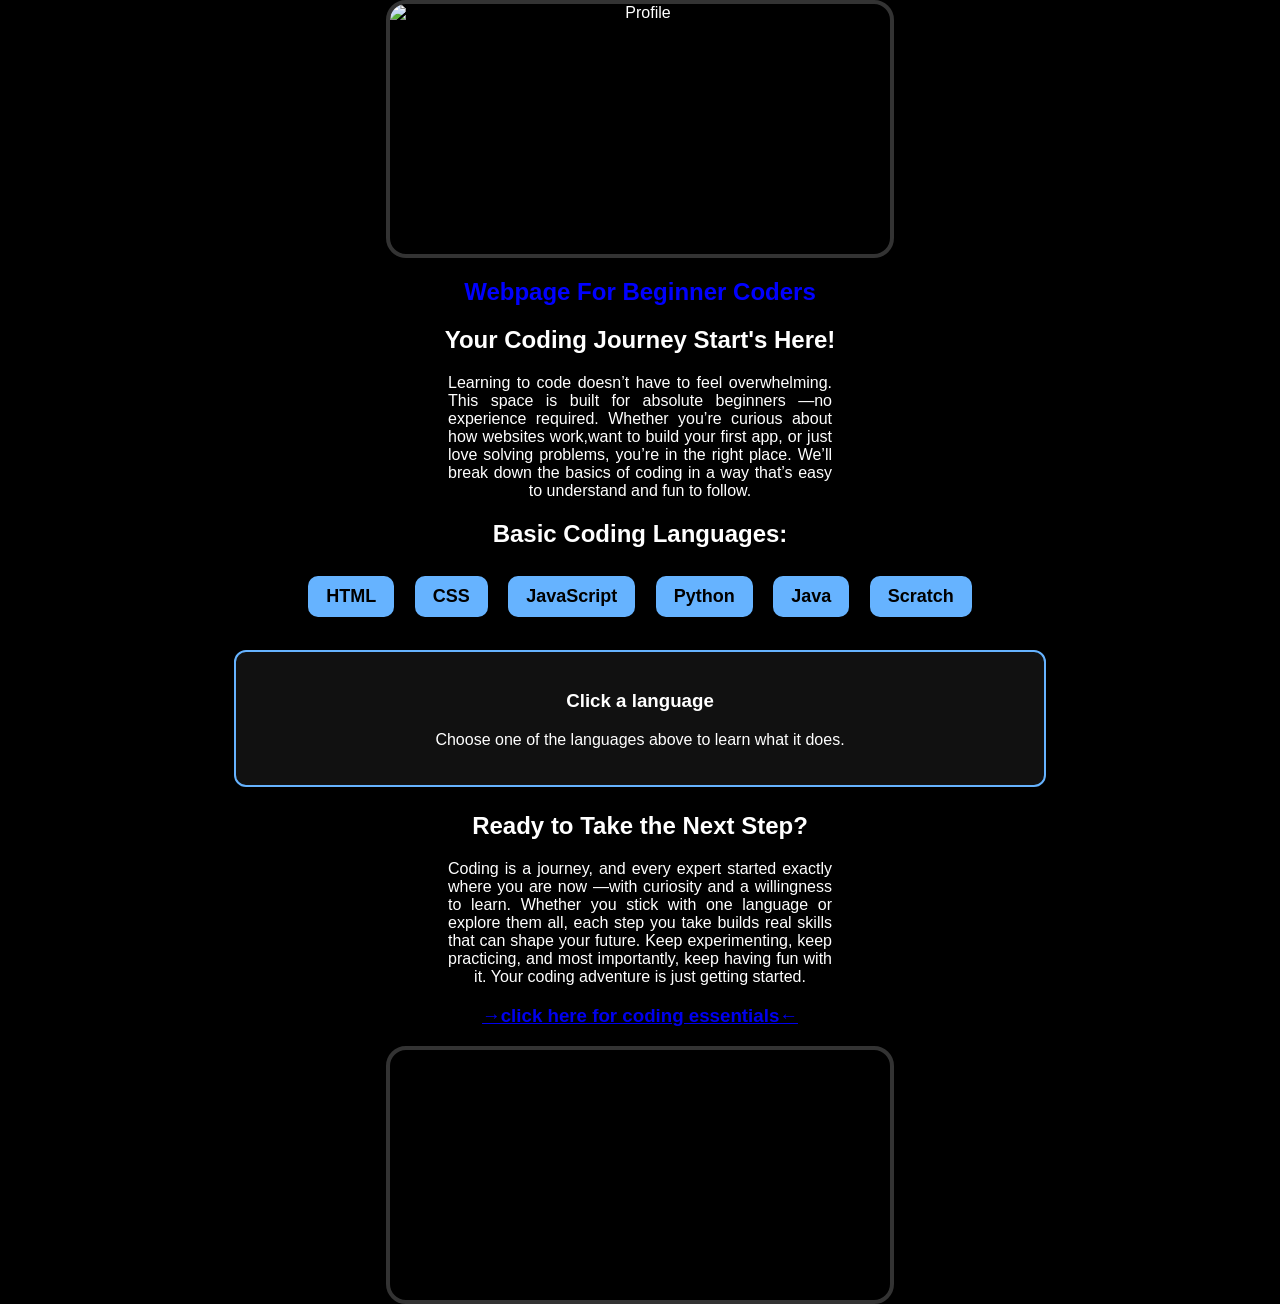
==== index.html @ f04266b1 "Add files via upload" ====
<!DOCTYPE html>
<html lang="en">

  <head>
    
    <title>Beginner Coders Guide</title>
    <meta charset="UTF-8">
    <meta name="viewport" content="width=device-width, initial-scale=1.0">
    <meta http-equiv="X-UA-Compatible" content="ie=edge">
    
    <link rel="stylesheet" href="styles.css">
    
  </head>

  <body>

    

    

    <section>
      
    <div class="image-wrapper">
    
      <img src="PIC.jpg" alt="Profile" class="rounded-img">
  
  
    </div>
      
      <h1><span class="blue">Webpage For Beginner Coders</span></h1>

    
  
     

      <h2>Your Coding Journey Start's Here!</h2>
    
    </section>
  
     <section>
              <p class="center-justify">
                Learning to code doesn’t have to feel overwhelming. This space is built for 
                absolute beginners —no experience required. Whether you’re curious about how 
                websites work,want to build your first app, or just love solving problems, you’re 
                in the right place. We’ll break down the basics of coding in a way that’s easy to 
                understand and fun to follow.</p>

              
    </section>

    <section>

                      <h2>Basic Coding Languages:</h2>

                <div class="language-list">
                  <button class="lang-btn" onclick="showInfo('HTML')">HTML</button>
                  <button class="lang-btn" onclick="showInfo('CSS')">CSS</button>
                  <button class="lang-btn" onclick="showInfo('JavaScript')">JavaScript</button>
                  <button class="lang-btn" onclick="showInfo('Python')">Python</button>
                  <button class="lang-btn" onclick="showInfo('Java')">Java</button>
                  <button class="lang-btn" onclick="showInfo('Scratch')">Scratch</button>
                </div>

                <div id="languageInfoBox" class="info-box">
                  <h3 id="languageTitle">Click a language</h3>
                  <p id="languageInfo">Choose one of the languages above to learn what it does.</p>
                </div>

      

     

    </section>

    <section>

      <h2>Ready to Take the Next Step?</h2>

            <p class="center-justify">
            Coding is a journey, and every expert started
            exactly where you are now —with curiosity and a
           willingness to learn. Whether you stick with one
          language or explore them all, each step you take builds
           real skills that can shape your future. Keep experimenting, 
           keep practicing, and most importantly, keep having
           fun with it. Your coding adventure is just getting started.
         </p>





  
      <h3><a href="link for items.html">&rarr;click here for coding essentials&larr;</a></h3>


          
      <script src="script.js"></script>
      <div class="video-container">
      <video class="rounded-video" autoplay muted loop playsinline>
      <source src="codevid.mp4" type="video/mp4">
      
      </video>
      </div>
     </section>
     

     



     

      
    
  </body>
</html>
---- styles.css ----
h1 {
    color: blue;
    text-align: center;
    margin-top: 20px;
    
}
body {
    color:white;  
    background-color:  black;    
    font-family: Verdana, Geneva, Tahoma, sans-serif;
    margin: 0;
    padding: 0;
    text-align: center;
    
}

.even-centered-block {                        
  width: 30%;           
  margin: 0 auto;       
  text-align: justify;  

}

img {
  max-width: 100%;
  height: auto;
}


.image-wrapper {
  display: flex;
  justify-content: center;
  align-items: center;
  height: auto; 
}

.rounded-img {
  width: 500px;
  height: 250px;
  object-fit: cover;  
  border-radius: 20px;
  border: 4px solid #333;
}

.video-container {
  display: flex;
  justify-content: center; 
  align-items: center;     
  min-height: auto;      
  background-color: #000000;
}
.rounded-video {
  width: 500px;              
  height: 250px; 
  object-fit: cover;      
  border-radius: 20px;
  border: 4px solid #333;    
  box-shadow: 0 10px 30px #000000;
}

.container {
  text-align: center; 
}

ul {
  display: inline-block; 
  text-align: left; 
}
ol {
  display: inline-block; 
  text-align: left; 
}
ul {
  display: inline-block; 
  text-align: left; 
}
ol {
  display: inline-block; 
  text-align: left; 
}
.home-btn button  {
    background-color: #4da6ff;
    color: black;
    padding: 10px 20px;
    border-radius: 8px;
    border: 2px solid gray;
    cursor: pointer;
    font-size: 16px;
}
.home-btn button:hover {    background-color: #66b3ff; color:white;

}
.home-btn {
    position:  fixed;
    top: 10px;
    left: 10px;
}
.link-list {
    margin-top: 100px;   /* move links down */
}
.center-justify {
    width: 30%;          /* keeps the text in a nice readable column */
    margin: 0 auto;      /* centers the block */
    text-align: justify;
    text-align-last: center;
}

.button-list {
  display: flex;
  flex-direction: column;
  gap: 12px;
  width: 250px;
  margin: 20px auto;
  
}

.btn {
  display: block;
  text-align: center;
  padding: 12px 20px;
  background-color: lightblue;
  color: rgb(0, 0, 0);
  text-decoration: none;
  border-radius: 8px;
  font-size: 18px;
  font-weight: bold;
  transition: 0.3s ease;
  border: gray 2px solid;
}

.btn:hover {
  background-color: lightblue;
  transform: translateY(-3px);
}

.language-list {
  margin-top: 20px;
}

.lang-btn {
  background-color: #66b3ff;
  color: black;
  border: none;
  padding: 10px 18px;
  margin: 8px;
  border-radius: 10px;
  font-size: 18px;
  font-weight: bold;
  cursor: pointer;
  transition: 0.3s;
}

.lang-btn:hover {
  background-color: #3399ff;
  transform: scale(1.05);
}

.info-box {
  margin: 25px auto;
  padding: 20px;
  width: 60%;
  border: 2px solid #66b3ff;
  border-radius: 12px;
  background-color: #111;
  color: white;
  text-align: center;
}
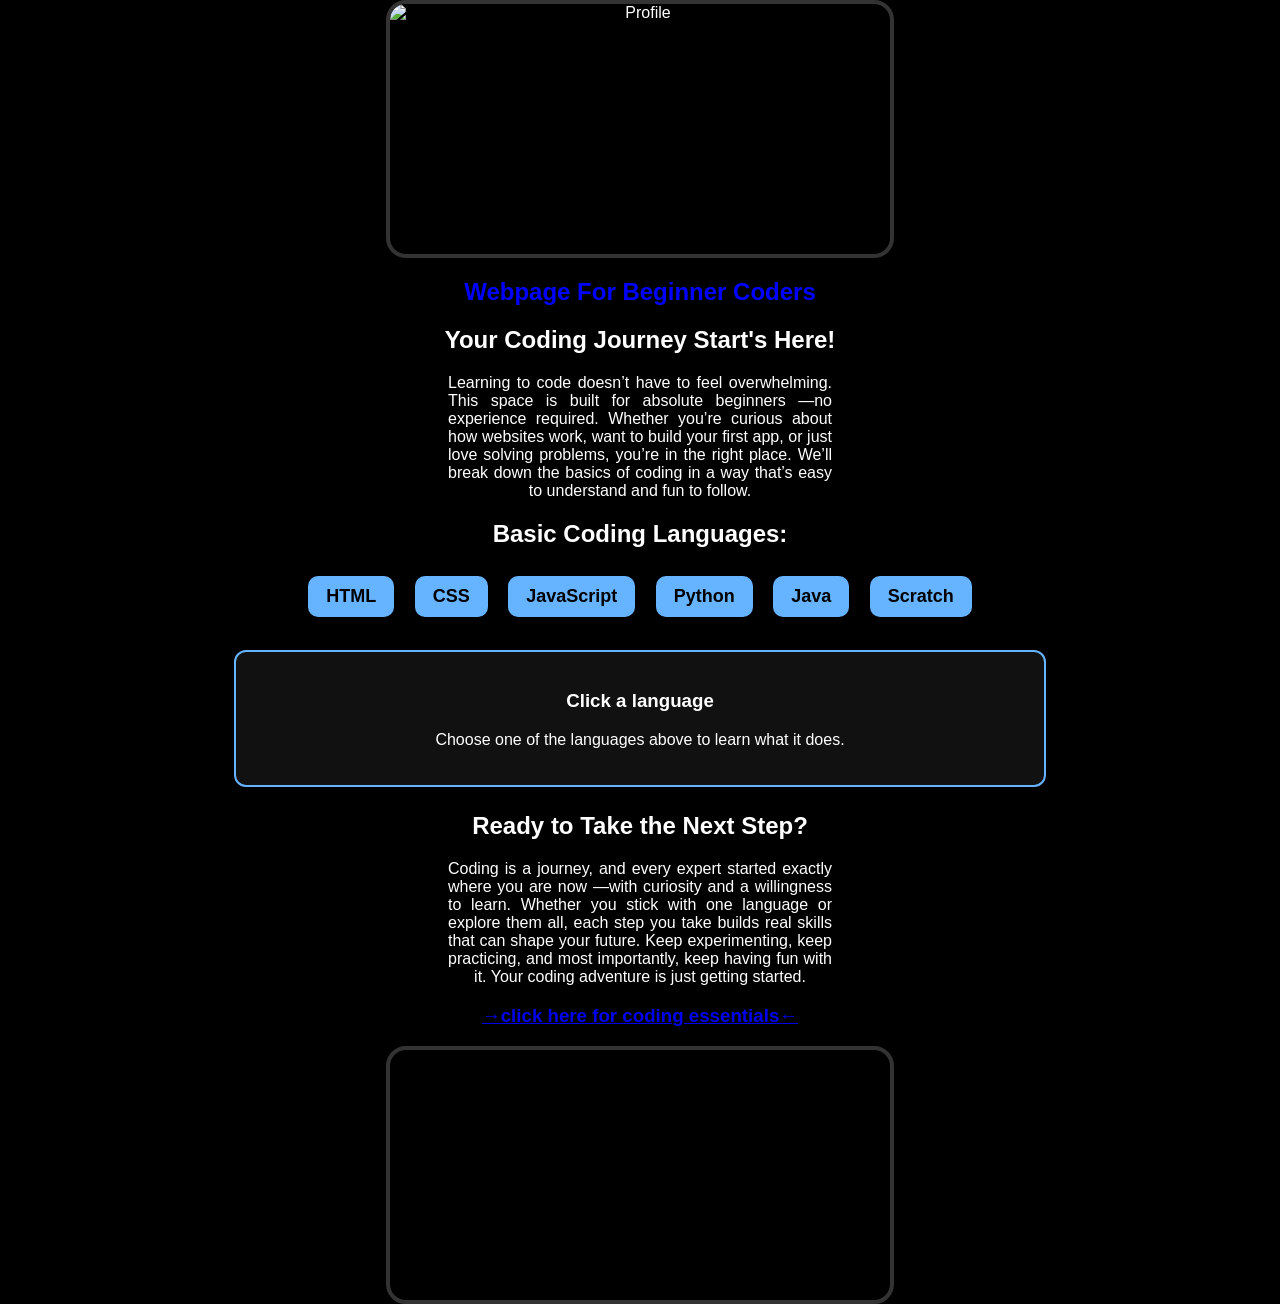
==== commit e5c98332: "Add files via upload" ====
--- a/index.html
+++ b/index.html
@@ -41,7 +41,7 @@
               <p class="center-justify">
                 Learning to code doesn’t have to feel overwhelming. This space is built for 
                 absolute beginners —no experience required. Whether you’re curious about how 
-                websites work,want to build your first app, or just love solving problems, you’re 
+                websites work, want to build your first app, or just love solving problems, you’re 
                 in the right place. We’ll break down the basics of coding in a way that’s easy to 
                 understand and fun to follow.</p>
 
@@ -50,7 +50,7 @@
 
     <section>
 
-                      <h2>Basic Coding Languages:</h2>
+        <h2>Basic Coding Languages:</h2>
 
                 <div class="language-list">
                   <button class="lang-btn" onclick="showInfo('HTML')">HTML</button>
@@ -91,10 +91,7 @@
 
 
   
-      <h3><a href="link for items.html">&rarr;click here for coding essentials&larr;</a></h3>
-
-
-          
+      <h3><a href="coding-essentials.html">&rarr;click here for coding essentials&larr;</a></h3>
       <script src="script.js"></script>
       <div class="video-container">
       <video class="rounded-video" autoplay muted loop playsinline>
--- a/styles.css
+++ b/styles.css
@@ -1,3 +1,6 @@
+
+
+
 h1 {
     color: blue;
     text-align: center;
@@ -66,15 +69,15 @@
   display: inline-block; 
   text-align: left; 
 }
-ol {
+ul {
   display: inline-block; 
   text-align: left; 
 }
 ul {
   display: inline-block; 
-  text-align: left; 
+  text-align: lef; 
 }
-ol {
+ul {
   display: inline-block; 
   text-align: left; 
 }
@@ -165,6 +168,3 @@
   color: white;
   text-align: center;
 }
-
-
-
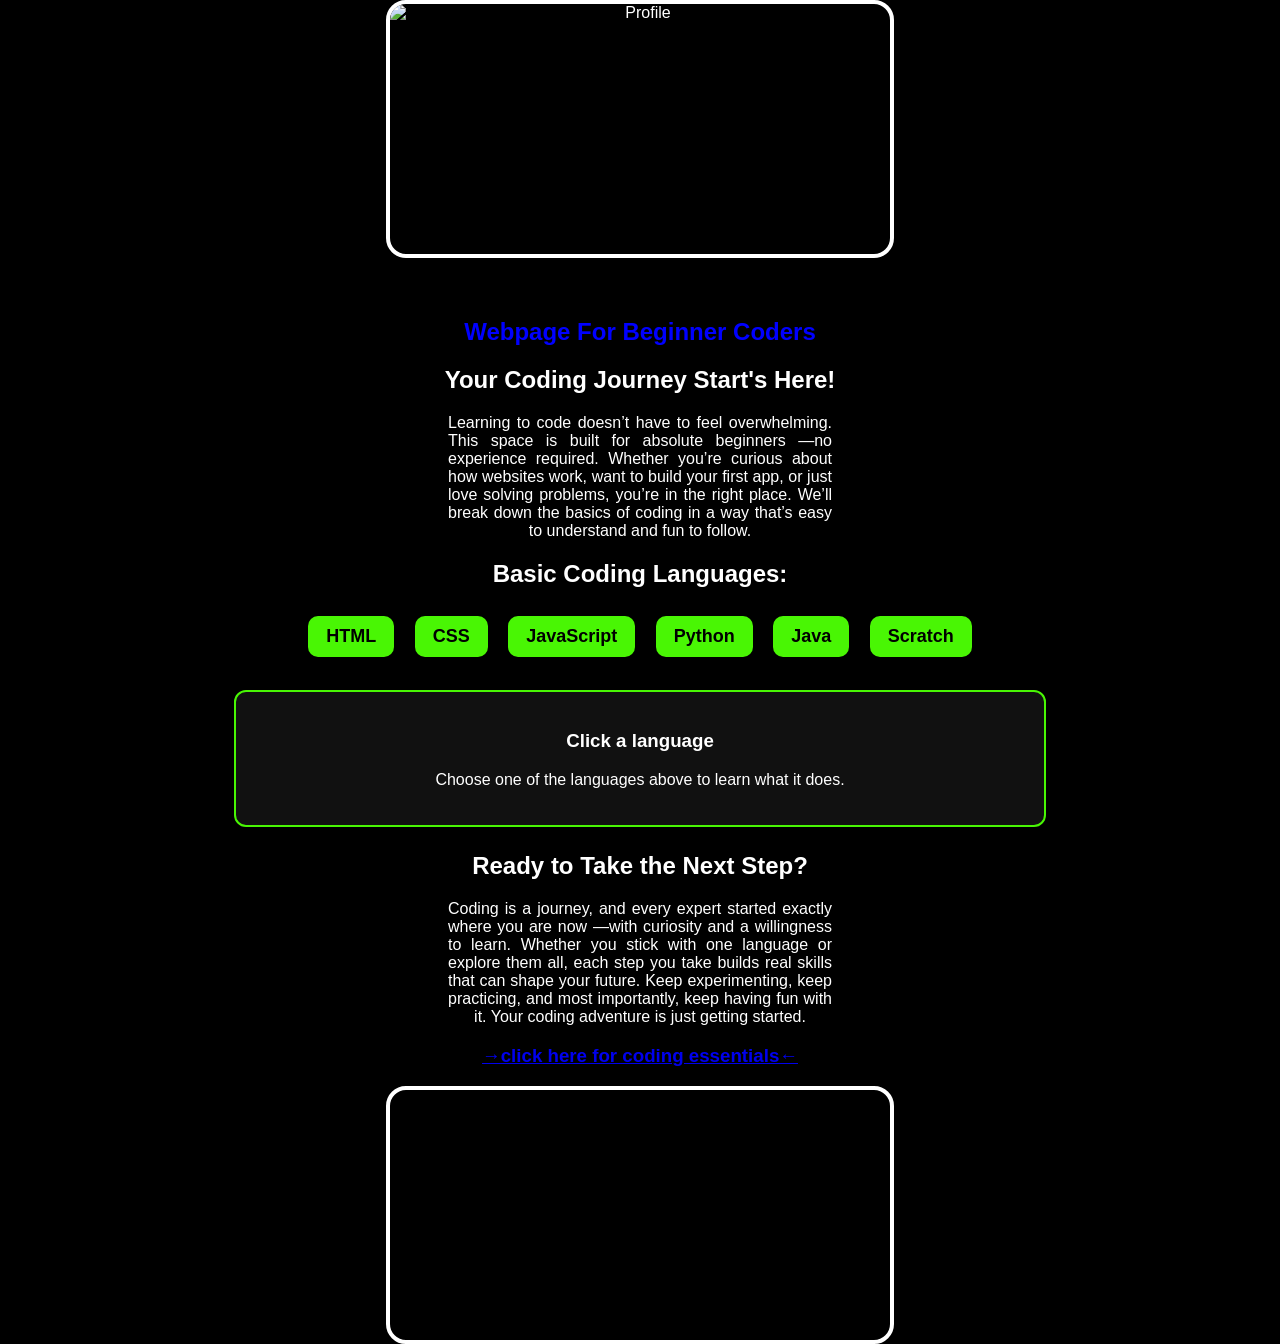
==== commit 580c91c2: "Add files via upload" ====
--- a/index.html
+++ b/index.html
@@ -28,6 +28,7 @@
     </div>
       
       <h1><span class="blue">Webpage For Beginner Coders</span></h1>
+      
 
     
   
--- a/styles.css
+++ b/styles.css
@@ -4,8 +4,10 @@
 h1 {
     color: blue;
     text-align: center;
-    margin-top: 20px;
+    margin-top: 60px;
+   
     
+
 }
 body {
     color:white;  
@@ -13,7 +15,8 @@
     font-family: Verdana, Geneva, Tahoma, sans-serif;
     margin: 0;
     padding: 0;
-    text-align: center;
+    text-align:center ;
+    text-align: ;
     
 }
 
@@ -42,7 +45,7 @@
   height: 250px;
   object-fit: cover;  
   border-radius: 20px;
-  border: 4px solid #333;
+  border: 4px solid white;
 }
 
 .video-container {
@@ -57,7 +60,7 @@
   height: 250px; 
   object-fit: cover;      
   border-radius: 20px;
-  border: 4px solid #333;    
+  border: 4px solid white; 
   box-shadow: 0 10px 30px #000000;
 }
 
@@ -86,7 +89,7 @@
     color: black;
     padding: 10px 20px;
     border-radius: 8px;
-    border: 2px solid gray;
+    border: 2px solid white;
     cursor: pointer;
     font-size: 16px;
 }
@@ -128,11 +131,10 @@
   font-size: 18px;
   font-weight: bold;
   transition: 0.3s ease;
-  border: gray 2px solid;
+  border: white 2px solid;
 }
-
 .btn:hover {
-  background-color: lightblue;
+  background-color: rgb(73, 246, 4);
   transform: translateY(-3px);
 }
 
@@ -141,7 +143,7 @@
 }
 
 .lang-btn {
-  background-color: #66b3ff;
+  background-color:rgb(73, 246, 4);
   color: black;
   border: none;
   padding: 10px 18px;
@@ -154,15 +156,15 @@
 }
 
 .lang-btn:hover {
-  background-color: #3399ff;
-  transform: scale(1.05);
+  background-color: #fdfeff;
+  transform: scale(1.05)
 }
 
 .info-box {
   margin: 25px auto;
   padding: 20px;
   width: 60%;
-  border: 2px solid #66b3ff;
+  border: 2px solid rgb(73, 246, 4);
   border-radius: 12px;
   background-color: #111;
   color: white;
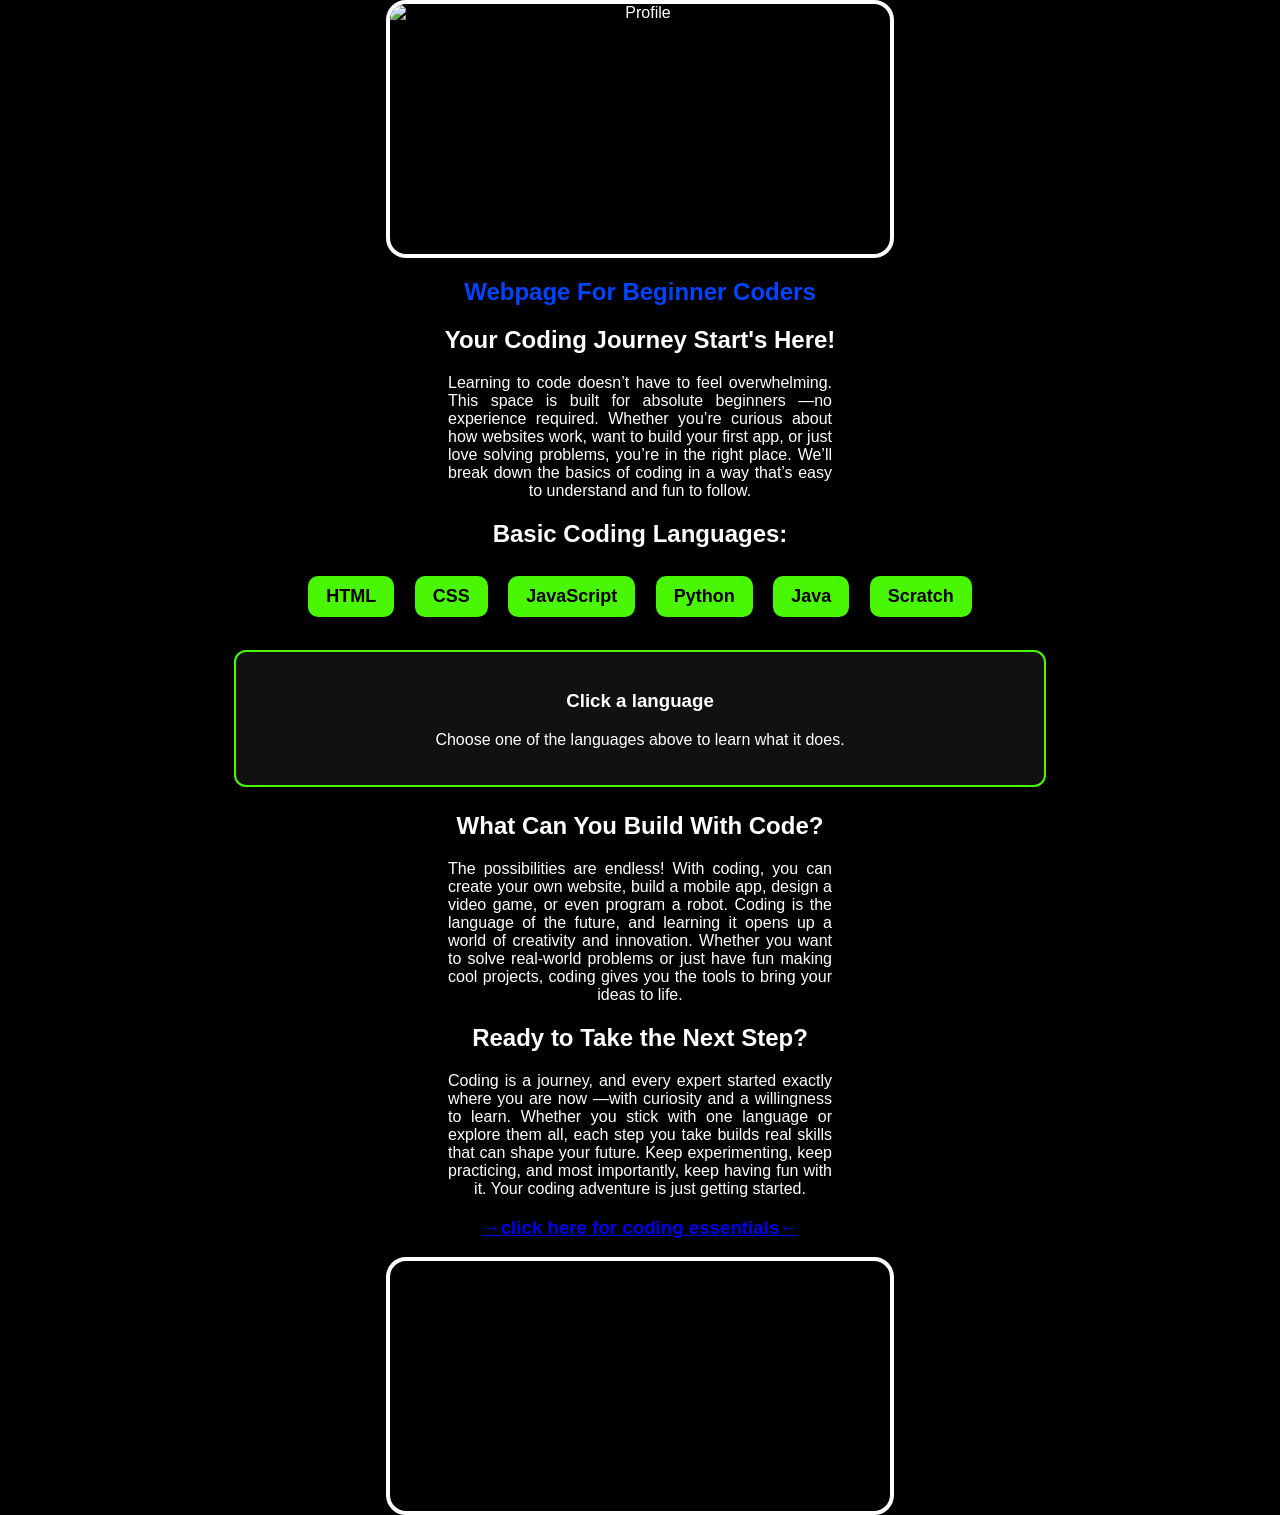
==== commit 1376683b: "Add files via upload" ====
--- a/index.html
+++ b/index.html
@@ -72,7 +72,20 @@
      
 
     </section>
+    
+    
 
+      <h2>What Can You Build With Code?</h2>
+
+            <p class="center-justify">
+            The possibilities are endless! With coding, you can create your own website, 
+            build a mobile app, design a video game, or even program a robot. Coding is the 
+            language of the future, and learning it opens up a world of creativity and 
+            innovation. Whether you want to solve real-world problems or just have fun making 
+            cool projects, coding gives you the tools to bring your ideas to life.
+          </p>
+
+    
     <section>
 
       <h2>Ready to Take the Next Step?</h2>
@@ -91,7 +104,7 @@
 
 
 
-  
+      
       <h3><a href="coding-essentials.html">&rarr;click here for coding essentials&larr;</a></h3>
       <script src="script.js"></script>
       <div class="video-container">
@@ -100,7 +113,7 @@
       
       </video>
       </div>
-     </section>
+   </section>
      
 
      
--- a/styles.css
+++ b/styles.css
@@ -1,53 +1,39 @@
-
-
 
 h1 {
-    color: blue;
+    color: rgb(0, 68, 255);
     text-align: center;
-    margin-top: 60px;
-   
-    
-
+    margin-top: 20px;
 }
 body {
-    color:white;  
-    background-color:  black;    
+    color: white;
+    background-color: black;
     font-family: Verdana, Geneva, Tahoma, sans-serif;
     margin: 0;
     padding: 0;
-    text-align:center ;
-    text-align: ;
-    
+    text-align: center
 }
-
 .even-centered-block {                        
   width: 30%;           
   margin: 0 auto;       
-  text-align: justify;  
-
+  text-align: justify; 
 }
-
 img {
   max-width: 100%;
   height: auto;
 }
-
-
 .image-wrapper {
   display: flex;
   justify-content: center;
   align-items: center;
   height: auto; 
 }
-
 .rounded-img {
   width: 500px;
   height: 250px;
   object-fit: cover;  
   border-radius: 20px;
   border: 4px solid white;
-}
-
+} 
 .video-container {
   display: flex;
   justify-content: center; 
@@ -78,7 +64,7 @@
 }
 ul {
   display: inline-block; 
-  text-align: lef; 
+  text-align: left; 
 }
 ul {
   display: inline-block; 
@@ -138,6 +124,7 @@
   transform: translateY(-3px);
 }
 
+
 .language-list {
   margin-top: 20px;
 }
@@ -159,7 +146,6 @@
   background-color: #fdfeff;
   transform: scale(1.05)
 }
-
 .info-box {
   margin: 25px auto;
   padding: 20px;
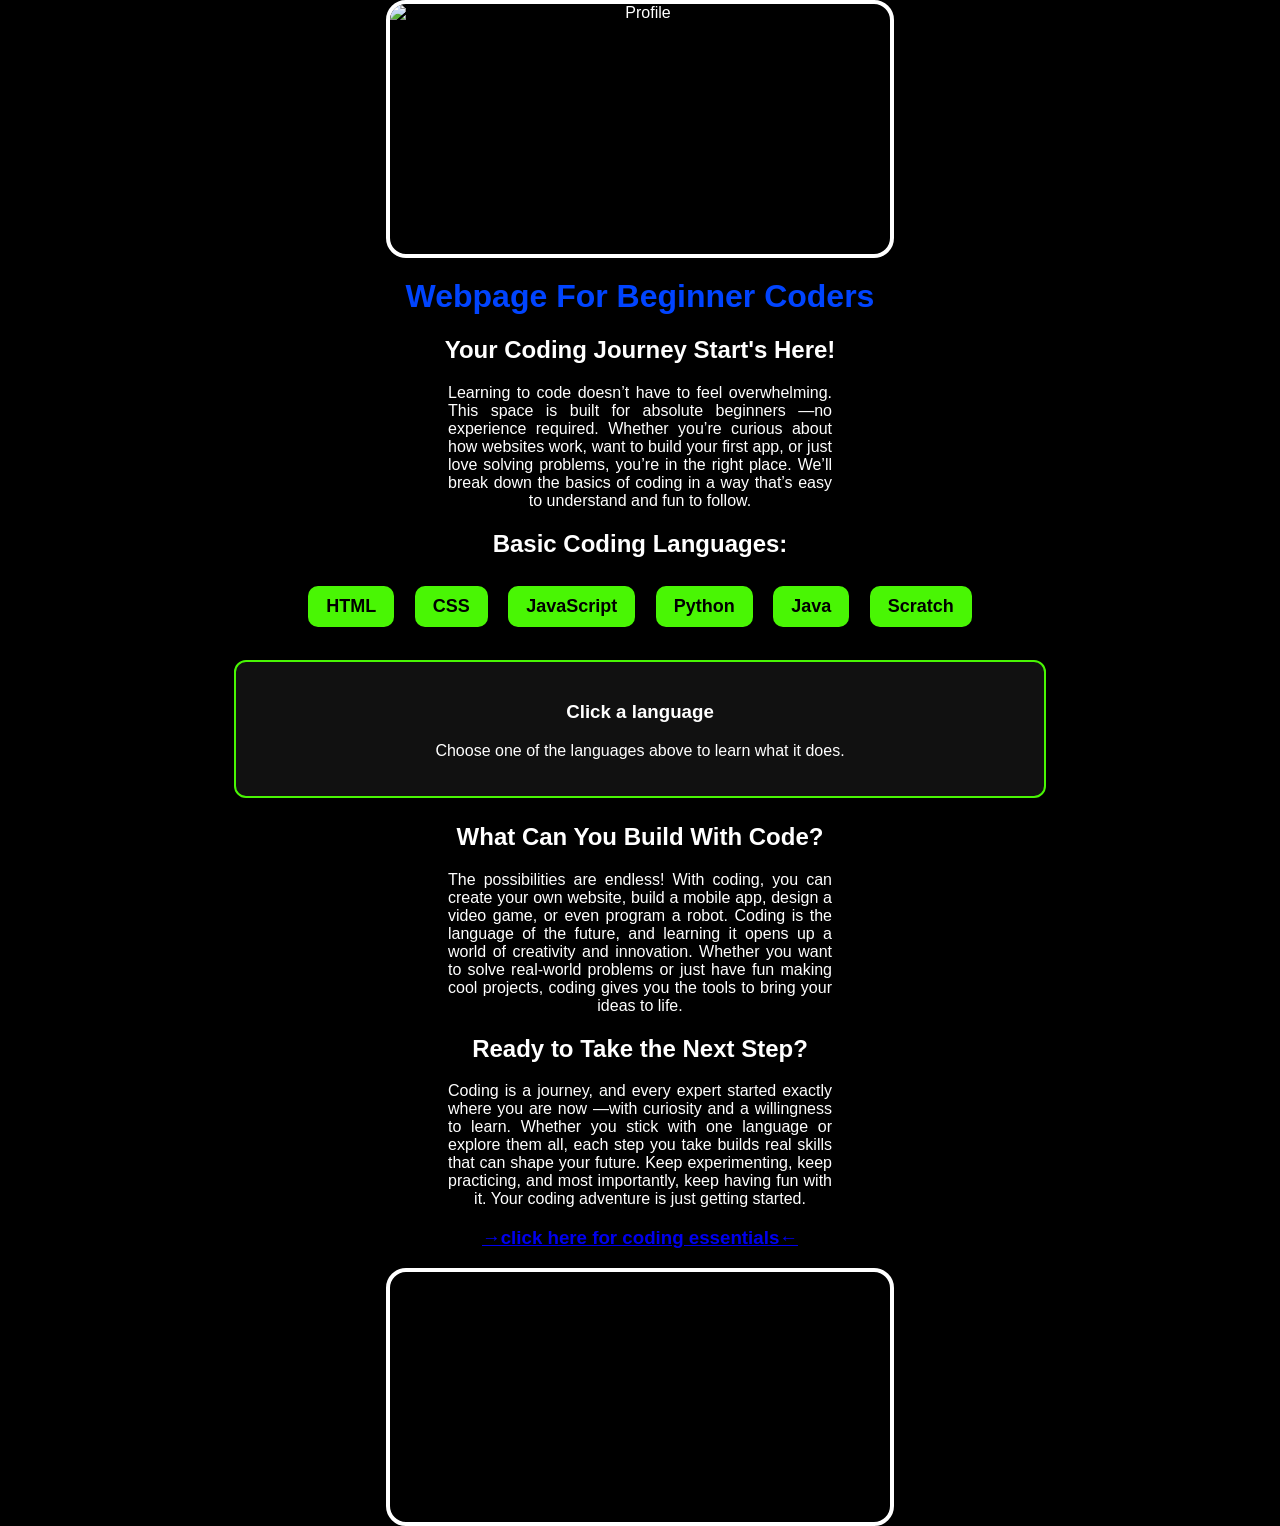
==== commit bbe51b90: "Add files via upload" ====
--- a/index.html
+++ b/index.html
@@ -14,31 +14,19 @@
 
   <body>
 
+              <div class="image-wrapper">
     
-
-    
-
-    <section>
-      
-    <div class="image-wrapper">
-    
-      <img src="PIC.jpg" alt="Profile" class="rounded-img">
+              <img src="PIC.jpg" alt="Profile" class="rounded-img">
   
   
-    </div>
+      </div>
       
-      <h1><span class="blue">Webpage For Beginner Coders</span></h1>
-      
-
+              <h1><span class="blue">Webpage For Beginner Coders</span></h1>
+              <h2>Your Coding Journey Start's Here!</h2>
+    
     
   
-     
-
-      <h2>Your Coding Journey Start's Here!</h2>
     
-    </section>
-  
-     <section>
               <p class="center-justify">
                 Learning to code doesn’t have to feel overwhelming. This space is built for 
                 absolute beginners —no experience required. Whether you’re curious about how 
@@ -47,11 +35,11 @@
                 understand and fun to follow.</p>
 
               
-    </section>
+    
 
-    <section>
+    
 
-        <h2>Basic Coding Languages:</h2>
+              <h2>Basic Coding Languages:</h2>
 
                 <div class="language-list">
                   <button class="lang-btn" onclick="showInfo('HTML')">HTML</button>
@@ -71,34 +59,34 @@
 
      
 
-    </section>
+    
     
     
 
-      <h2>What Can You Build With Code?</h2>
+                <h2>What Can You Build With Code?</h2>
 
-            <p class="center-justify">
-            The possibilities are endless! With coding, you can create your own website, 
-            build a mobile app, design a video game, or even program a robot. Coding is the 
-            language of the future, and learning it opens up a world of creativity and 
-            innovation. Whether you want to solve real-world problems or just have fun making 
-            cool projects, coding gives you the tools to bring your ideas to life.
-          </p>
+               <p class="center-justify">
+                The possibilities are endless! With coding, you can create your own website, 
+                build a mobile app, design a video game, or even program a robot. Coding is the 
+                language of the future, and learning it opens up a world of creativity and 
+                innovation. Whether you want to solve real-world problems or just have fun making 
+                cool projects, coding gives you the tools to bring your ideas to life.
+                </p>
 
     
-    <section>
+   
 
-      <h2>Ready to Take the Next Step?</h2>
+                <h2>Ready to Take the Next Step?</h2>
 
-            <p class="center-justify">
-            Coding is a journey, and every expert started
-            exactly where you are now —with curiosity and a
-           willingness to learn. Whether you stick with one
-          language or explore them all, each step you take builds
-           real skills that can shape your future. Keep experimenting, 
-           keep practicing, and most importantly, keep having
-           fun with it. Your coding adventure is just getting started.
-         </p>
+                <p class="center-justify">
+                Coding is a journey, and every expert started
+                exactly where you are now —with curiosity and a
+                willingness to learn. Whether you stick with one
+                language or explore them all, each step you take builds
+                real skills that can shape your future. Keep experimenting, 
+                keep practicing, and most importantly, keep having
+                 fun with it. Your coding adventure is just getting started.
+                </p>
 
 
 
@@ -113,7 +101,7 @@
       
       </video>
       </div>
-   </section>
+  
      
 
      
